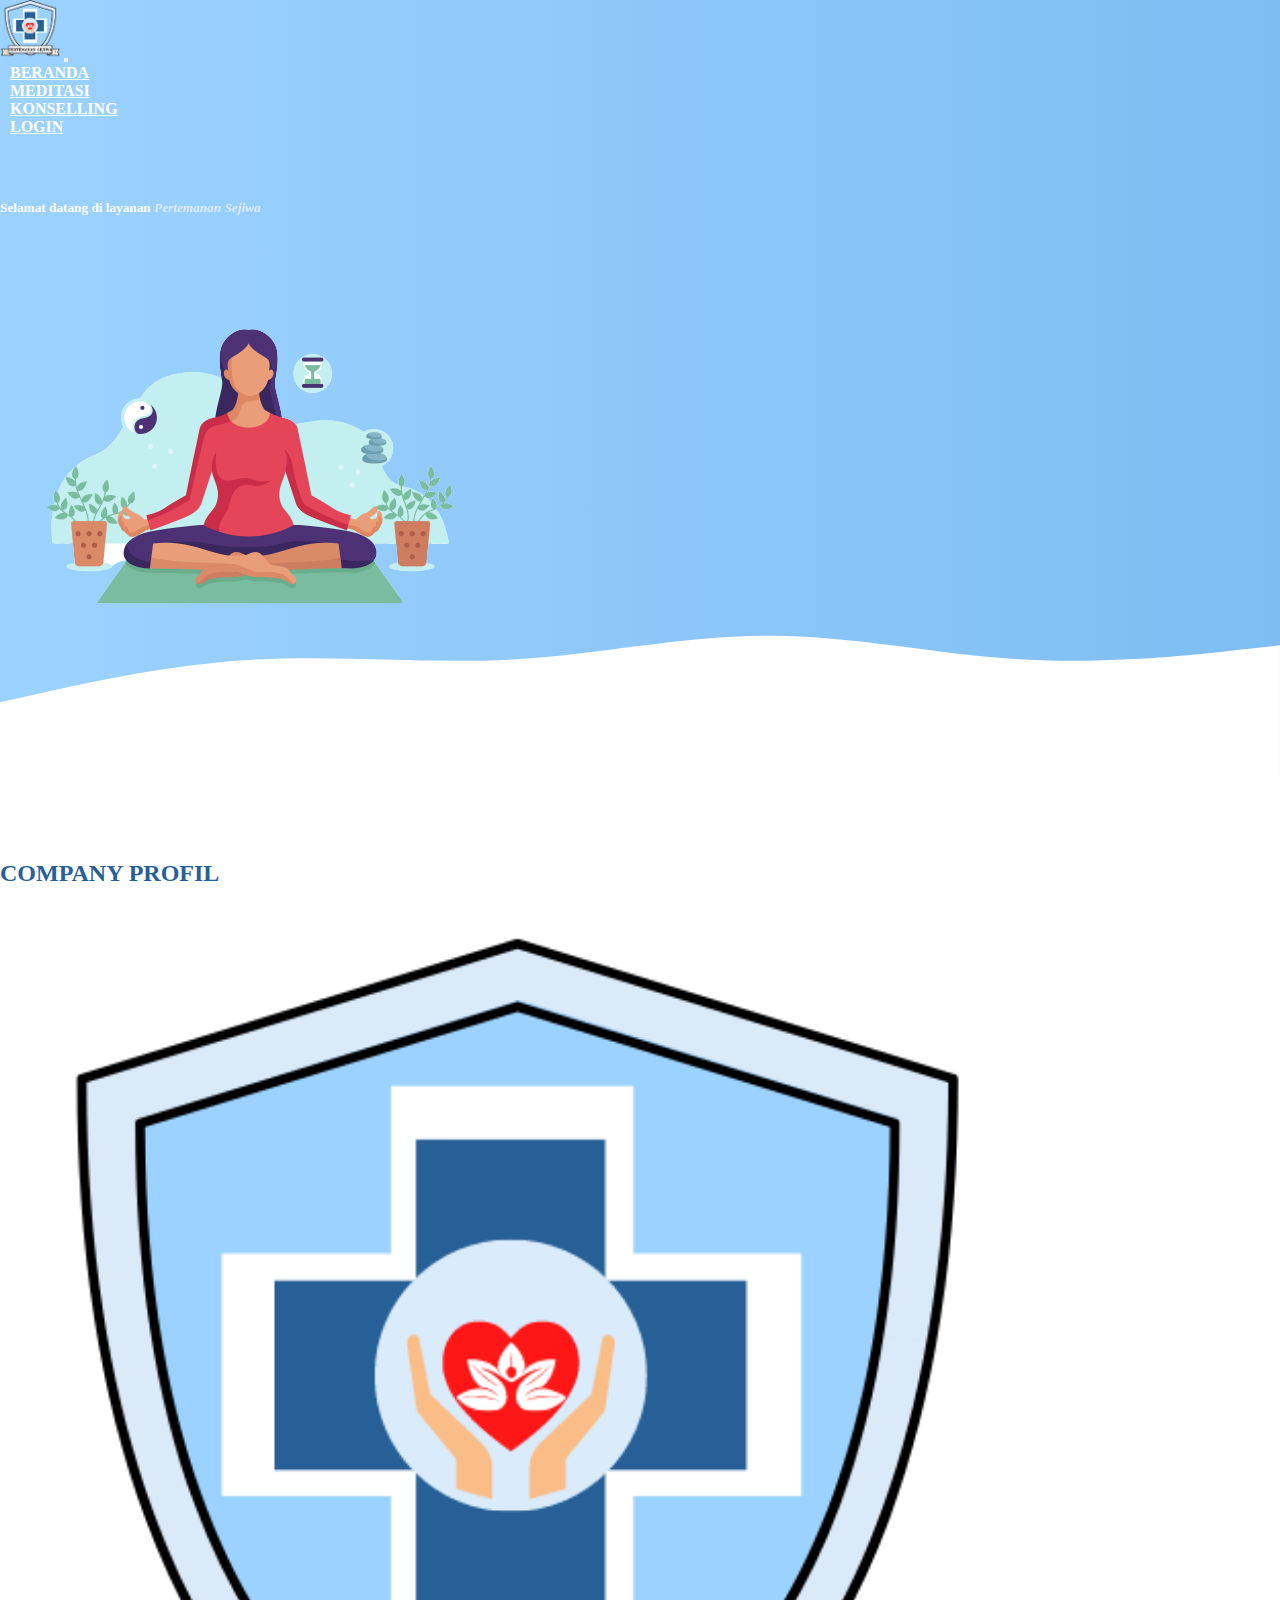
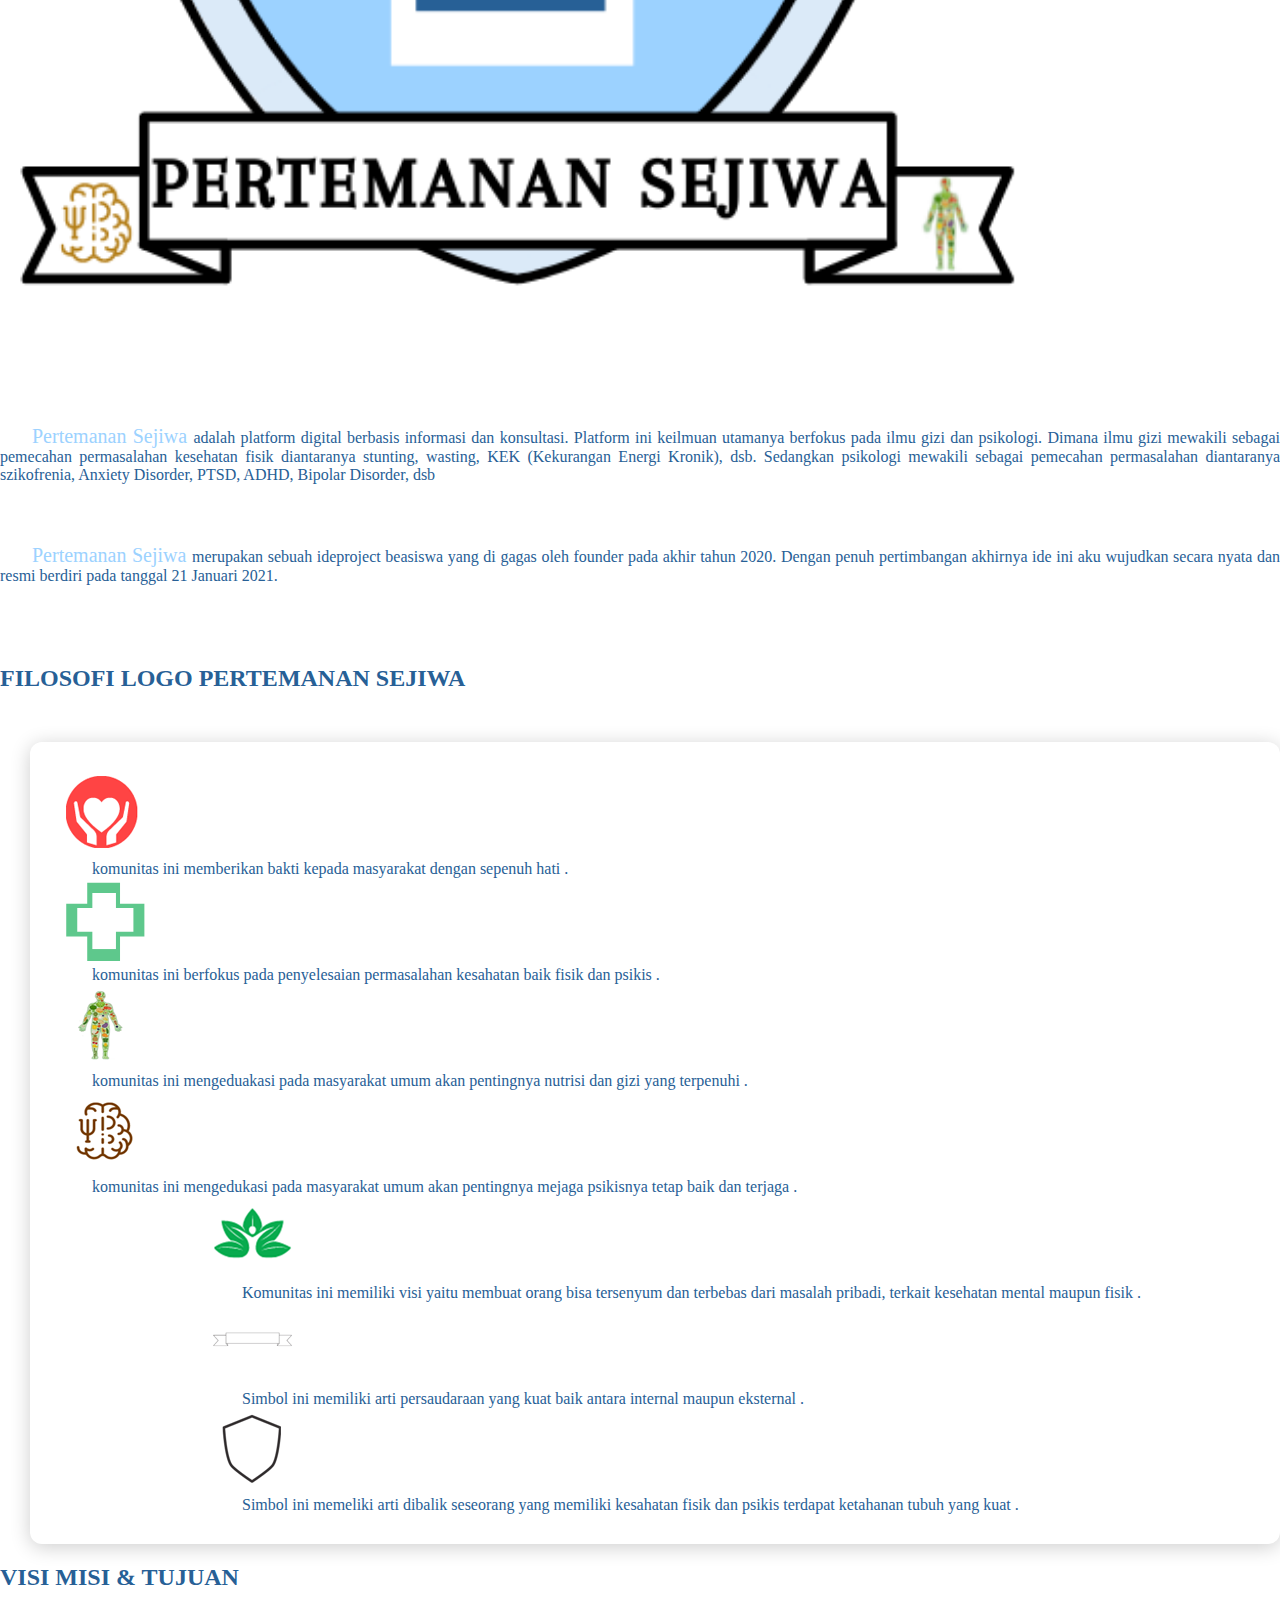
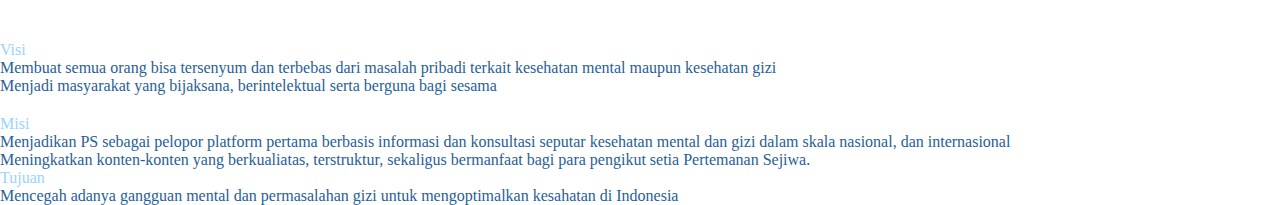
==== index.html @ 84c749e3 "pkm pi" ====
<!doctype html>
<html lang="en">
  <head>
    <!-- Required meta tags -->
    <meta charset="utf-8">
    <meta name="viewport" content="width=device-width, initial-scale=1, shrink-to-fit=no">

    <!-- Bootstrap CSS -->
    <link rel="stylesheet" href="https://cdn.jsdelivr.net/npm/bootstrap@4.6.1/dist/css/bootstrap.min.css" integrity="sha384-zCbKRCUGaJDkqS1kPbPd7TveP5iyJE0EjAuZQTgFLD2ylzuqKfdKlfG/eSrtxUkn" crossorigin="anonymous">

    <title>Pertemanan Sejiwa</title>

    <link href="https://fonts.googleapis.com/css2?family=Mochiy+Pop+P+One&display=swap" rel="stylesheet">
    
    <link rel="stylesheet" href="style.css">
  </head>
  <body>
   <section id="nav">
    <nav class="navbar navbar-expand-lg navbar-light fixed-top ">
        <div class="container">

       
        <a class="navbar-brand" href="#"><img src="img/ps.png" alt="" width="60px"></a>
        <button class="navbar-toggler" type="button" data-toggle="collapse" data-target="#navbarNav" aria-controls="navbarNav" aria-expanded="false" aria-label="Toggle navigation">
          <span class="navbar-toggler-icon"></span>
        </button>
        <div class="collapse navbar-collapse" id="navbarNav">
          <ul class="navbar-nav ml-auto">
            <li class="nav-item active">
              <a class="nav-link active" href="index.html">Beranda</a>
            </li>
            <li class="nav-item">
              <a class="nav-link" href="meditasi.html">Meditasi</a>
            </li>
            <li class="nav-item">
              <a class="nav-link" href="konselling.html">Konselling</a>
            </li>
            <li class="nav-item">
              <a class="nav-link btn btn-danger tombol my-2 my-sm-0 " href="">Login</a>
            </li>
          </ul>
        </div>
    </div>
      </nav>
   </section>

   <section id="banner">
       <div class="banner">
           <div class="container">
               <div class="row">
                   <div class="col-md-6">
                    <h5 class="display-3">Selamat datang di layanan  <span>Pertemanan Sejiwa</span></h5>
                      
                     
                   </div>
                   <div class="col-md-6">
                       <img src="img/vector1.png" alt="" class="ban-img img-fluid" style="margin-bottom: 60px;">
                   </div>
               </div>
           </div>
       </div>
       <svg class="wave" xmlns="http://www.w3.org/2000/svg" viewBox="0 0 1440 320"><path fill="#fff" fill-opacity="1" d="M0,160L48,149.3C96,139,192,117,288,112C384,107,480,117,576,112C672,107,768,85,864,85.3C960,85,1056,107,1152,112C1248,117,1344,107,1392,101.3L1440,96L1440,320L1392,320C1344,320,1248,320,1152,320C1056,320,960,320,864,320C768,320,672,320,576,320C480,320,384,320,288,320C192,320,96,320,48,320L0,320Z"></path></svg>
   </section>
  <!--  -->
  <section id="features">
    <div class="container">
      <h2 class="text-center">
       Company Profil
      </h2>
      <div class="row">
        <div class="col-md-6">
          <img src="img/ps.png" alt="" width="80%">
        </div>
        <div class="col-md-6">
          <p class="text">
            <span style="color: #9cd2ff; font-size: 20px !important;"> Pertemanan Sejiwa </span> adalah platform digital berbasis informasi dan konsultasi. Platform ini keilmuan utamanya berfokus pada ilmu gizi dan psikologi. Dimana ilmu gizi mewakili sebagai pemecahan permasalahan kesehatan fisik diantaranya stunting, wasting,  KEK (Kekurangan Energi Kronik), dsb. Sedangkan psikologi mewakili sebagai pemecahan permasalahan diantaranya szikofrenia, Anxiety Disorder, PTSD, ADHD, Bipolar Disorder, dsb  

           </p>
  
          <p class="text">
            <span style="color: #9cd2ff; font-size: 20px !important;"> Pertemanan Sejiwa </span> merupakan sebuah ideproject beasiswa yang di gagas oleh founder  pada akhir tahun 2020.  Dengan penuh pertimbangan akhirnya  ide ini aku wujudkan secara nyata dan resmi berdiri pada tanggal 21 Januari 2021. 
  

           </p>
  
        </div>
      </div>
      
    </div>
    
  </section>
  <!--  -->
  
    <div class="container">
      <h2 class="text-center" class="judul" >
        FILOSOFI LOGO PERTEMANAN SEJIWA
        </h2>
        <div class="panel">
          <div class="row">

            <div class="col-md-3 mt-3">
              <img src="img/2.png" alt="">
             <p>komunitas ini memberikan bakti kepada masyarakat dengan sepenuh hati 
              .</p>
            </div>
            <div class="col-md-3 mt-3">
              <img src="img/1.png" alt="">
             <p>komunitas ini berfokus pada penyelesaian permasalahan kesahatan baik fisik dan psikis
              .</p>
            </div>
            <div class="col-md-3 mt-3">
              <img src="img/3.png" alt="">
             <p>komunitas ini mengeduakasi pada masyarakat umum akan pentingnya nutrisi dan gizi yang terpenuhi
              .</p>
            </div>
            <div class="col-md-3 mt-3">
              <img src="img/4.png" alt="">
             <p>komunitas ini mengedukasi pada masyarakat umum akan pentingnya mejaga psikisnya tetap baik dan terjaga
              .</p>
            </div>
            

            
          
            
            
          </div>
          <div class="row pembungkus">
            <div class="col-md-3 mt-3">
              <img src="img/5.png" alt="">
             <p>Komunitas ini memiliki visi yaitu membuat orang  bisa tersenyum dan terbebas dari masalah pribadi, terkait kesehatan mental maupun fisik

              .</p>
            </div>
            <div class="col-md-3 mt-3">
              <img src="img/6.png" alt="">
             <p>Simbol ini memiliki arti persaudaraan yang kuat baik antara internal maupun eksternal

              .</p>
            </div>
            <div class="col-md-3 mt-3">
              <img src="img/7.png" alt="">
             <p>Simbol ini memeliki arti dibalik seseorang yang memiliki kesahatan fisik dan psikis terdapat ketahanan tubuh yang kuat

              .</p>
            </div>
          </div>
        </div>
        <!-- info panel -->
        

     
      
    </div>
    
<!--  -->

<div class="jumbotron jumbotron-fluid">
  <div class="container">
    <h2 class="text-center" class="judul" >
    Visi Misi & Tujuan
    </h2>
    <div class="row justify-content-center">
      
        <div class="col-md-4 mt-3">
          <div class="card text-center">
            <div class="card-header h3">
             Visi <br />
            
            </div>
            <div class="card-body">
              <ul class="list-group list-group-flush mb-3">
                <li class="list-group-item">Membuat semua orang bisa tersenyum dan terbebas dari masalah pribadi terkait kesehatan mental maupun kesehatan gizi 
                </li>
                <li class="list-group-item">Menjadi masyarakat yang bijaksana, berintelektual serta berguna bagi sesama
                </li>
                
              </ul>
              
            </div>
          </div>
        </div>
        <div class="col-md-4 mt-3">
          <div class="card text-center bawah">
            <div class="card-header h3">
              Misi <br />
             
            </div>
            <div class="card-body">
              <ul class="list-group list-group-flush mb-3">
                <li class="list-group-item">Menjadikan PS sebagai pelopor platform pertama berbasis informasi dan konsultasi  seputar kesehatan mental dan gizi dalam skala nasional, dan internasional</li>
                <li class="list-group-item">Meningkatkan konten-konten yang berkualiatas, terstruktur, sekaligus bermanfaat bagi para pengikut setia Pertemanan Sejiwa.
                </li>
                
              </ul>
              
            </div>
          </div>
        </div>
        <div class="col-md-4 mt-3">
          <div class="card text-center">
            <div class="card-header h3">
              Tujuan <br />
              
            </div>
            <div class="card-body">
              <ul class="list-group list-group-flush mb-3">
                <li class="list-group-item">Mencegah adanya gangguan mental dan permasalahan gizi untuk mengoptimalkan kesahatan di Indonesia
                </li>
                
              </ul>
              
            </div>
          </div>
        </div>



      </div>
     

    </div>
   
  </div>
</div>

  
    <!-- Optional JavaScript; choose one of the two! -->

    <!-- Option 1: jQuery and Bootstrap Bundle (includes Popper) -->
    <script src="https://cdn.jsdelivr.net/npm/jquery@3.5.1/dist/jquery.slim.min.js" integrity="sha384-DfXdz2htPH0lsSSs5nCTpuj/zy4C+OGpamoFVy38MVBnE+IbbVYUew+OrCXaRkfj" crossorigin="anonymous"></script>
    <script src="https://cdn.jsdelivr.net/npm/bootstrap@4.6.1/dist/js/bootstrap.bundle.min.js" integrity="sha384-fQybjgWLrvvRgtW6bFlB7jaZrFsaBXjsOMm/tB9LTS58ONXgqbR9W8oWht/amnpF" crossorigin="anonymous"></script>

    <!-- Option 2: Separate Popper and Bootstrap JS -->
    <!--
    <script src="https://cdn.jsdelivr.net/npm/jquery@3.5.1/dist/jquery.slim.min.js" integrity="sha384-DfXdz2htPH0lsSSs5nCTpuj/zy4C+OGpamoFVy38MVBnE+IbbVYUew+OrCXaRkfj" crossorigin="anonymous"></script>
    <script src="https://cdn.jsdelivr.net/npm/popper.js@1.16.1/dist/umd/popper.min.js" integrity="sha384-9/reFTGAW83EW2RDu2S0VKaIzap3H66lZH81PoYlFhbGU+6BZp6G7niu735Sk7lN" crossorigin="anonymous"></script>
    <script src="https://cdn.jsdelivr.net/npm/bootstrap@4.6.1/dist/js/bootstrap.min.js" integrity="sha384-VHvPCCyXqtD5DqJeNxl2dtTyhF78xXNXdkwX1CZeRusQfRKp+tA7hAShOK/B/fQ2" crossorigin="anonymous"></script>
    -->
  </body>
</html>
---- style.css ----
*{
    margin: 0;
    padding: 0;
}
html, body {
    max-width: 100%;
    overflow-x: hidden;
    }
#nav{
    position: sticky;
    top: 0;
    z-index: 1001;
}
.navbar{
    background-image:linear-gradient(to right, #9cd2ff,#7ebdf2);
}
.navbar-nav li{
    padding: 0 10px;
}
.navbar-nav li a{
    color: #fff !important;
    font-weight: bold;
    text-transform: uppercase;
}
/*  */
#banner{
    position: relative;
    background-image:linear-gradient(to right, #9cd2ff,#7ebdf2);
    color: #fff;
    padding-top: 5%;
}

.ban-img{
    position: relative;
}
.wave{
    position: absolute;
    bottom: -10%;
    left: 0;
    margin-top: 25px;
}
/*  */
@media (min-width: 992px) { 
    #features .text{
        margin-top: 60px;
    }
    .banner h5 {
        font-weight: bold;
        
    }
    
    .banner h5 span {
        
        color: #dbeaf8;
        font-weight: bold;
        font-style: italic;
       
    
    }
    .container .pembungkus{
        margin-left: 150px;
        }
        .container .bawah{
            margin-top: 55px;
        }
}
@media(max-width:991px){
    .banner h5 {
        font-weight: 300;
        
    }
    
    .banner h5 span {
        
        color: #dbeaf8;
        font-weight: 300;
        font-style: italic;
       
    
    }
    #features img{
        margin-left: 30px;
    }
    .container img{
        margin-left: 80px;
    }
}
#features{
    padding: 80px 0;
}
h2{
    font-weight: bold;
    color: #276096;
    text-transform: uppercase;
    margin-bottom: 50px;
}
#features .text{
    color: #276096;
    
    /* line-height: 20px !important; */
    text-align: justify;
    text-indent:2em;
}
/*  */
.panel {
    
    margin-top: 50px;
    /*  margin-top: -150px;supaya mepet dengan jumbotronnya */
    

    box-shadow: 0 3px 20px rgba(0, 0, 0, 0.2);
    border-radius: 12px;
   
    background-color: white;
    padding: 30px;
    margin-left: 30px;
    margin-bottom: 20px;

  }
  .panel:hover{
    box-shadow: 0 8px 16px 0 rgba(0,0,0,0.5);
  }
  .panel p{
      font-family: 'Times New Roman';
      color: #276096;
      
      text-indent:2em;
  }
  .info-panel{
	box-shadow: 0 3px 20px rgba(0, 0, 0, 0.5);
	border-radius: 25px;

	background-color: white;
	padding: 30px;
	
 }
 .container .h3{
     color: #9cd2ff;
    }
    .container ul li{
    color: #276096;
}
.tombol{
   
    border-radius: 80px;
    
}
.jb{
    margin-top: 10%;
}
.bg-jumb{
    background-image: linear-gradient(180deg, #00ffff 0, #00ffff 16.67%, #00e4ff 33.33%, #0cc1ed 50%, #319fc6 66.67%, #3a82a2 83.33%, #3a6882 100%);
}
.container .bawah{
    margin-top: 20px;
}
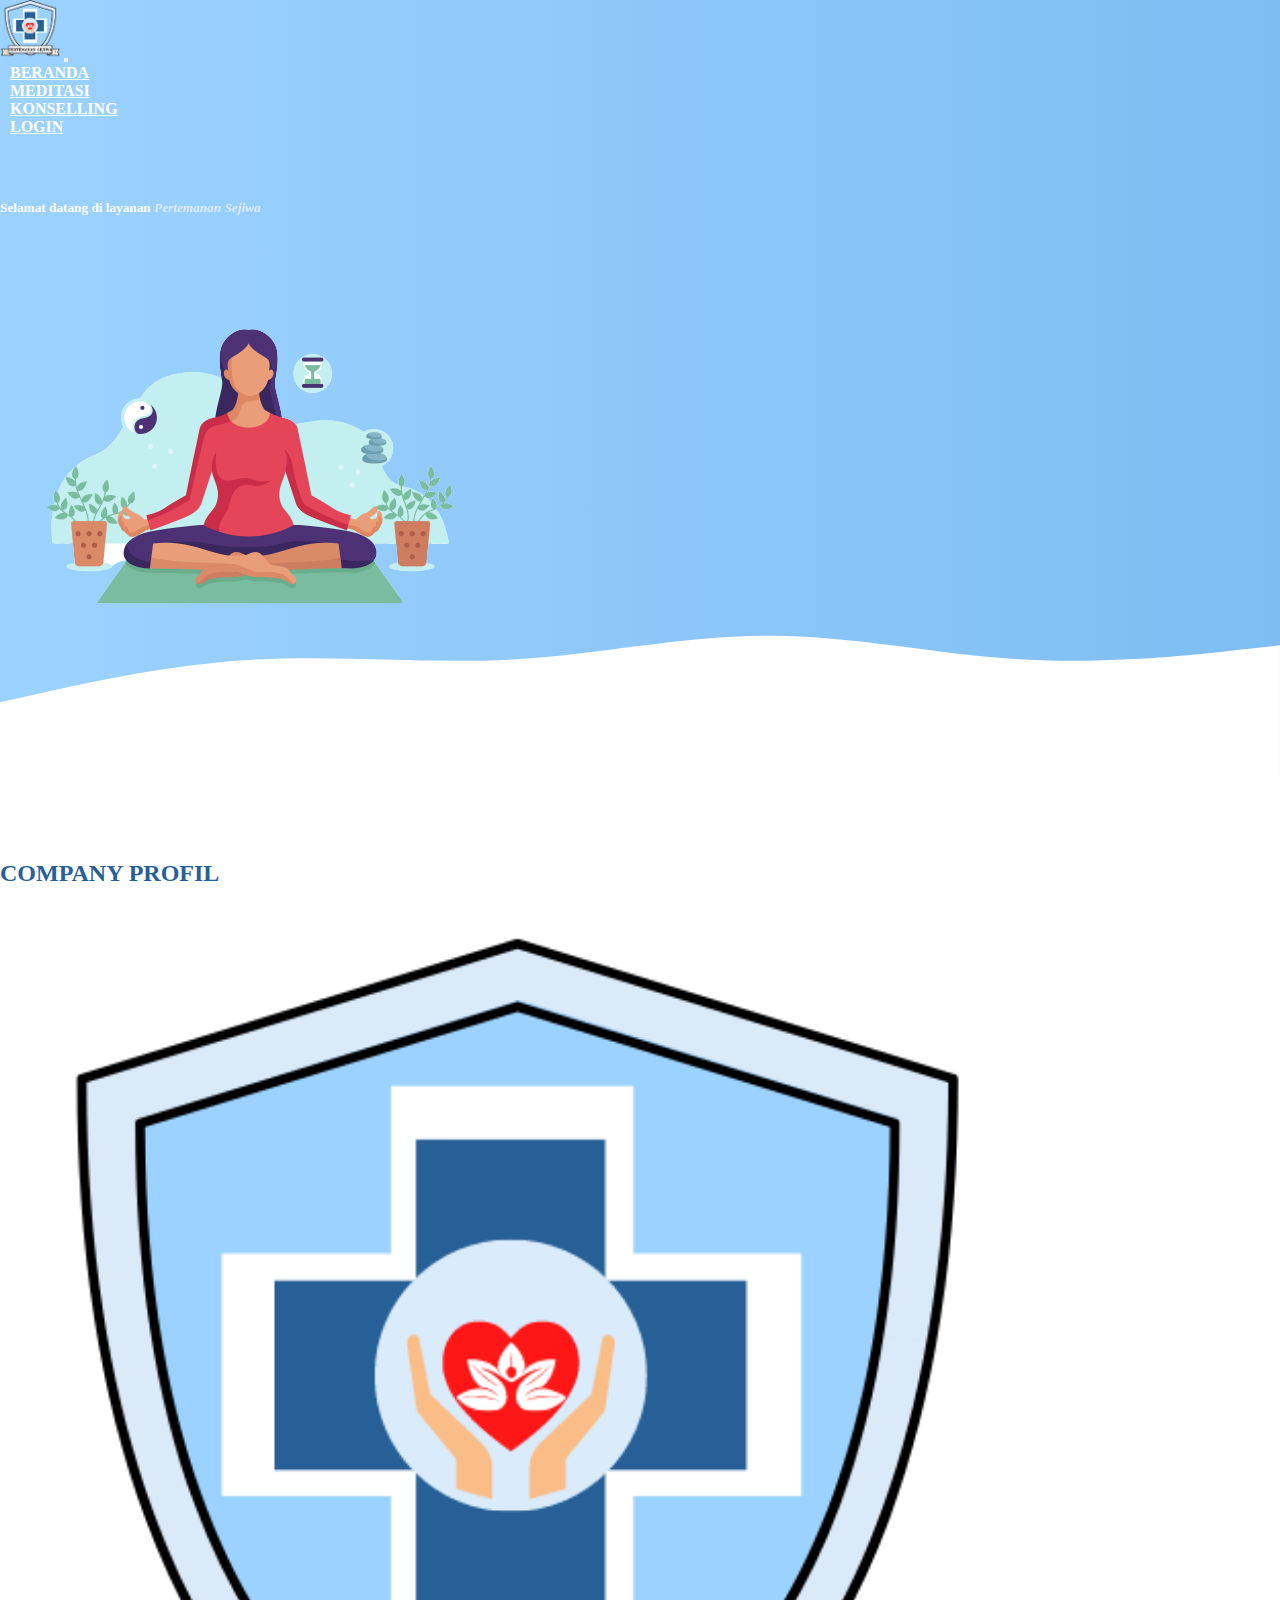
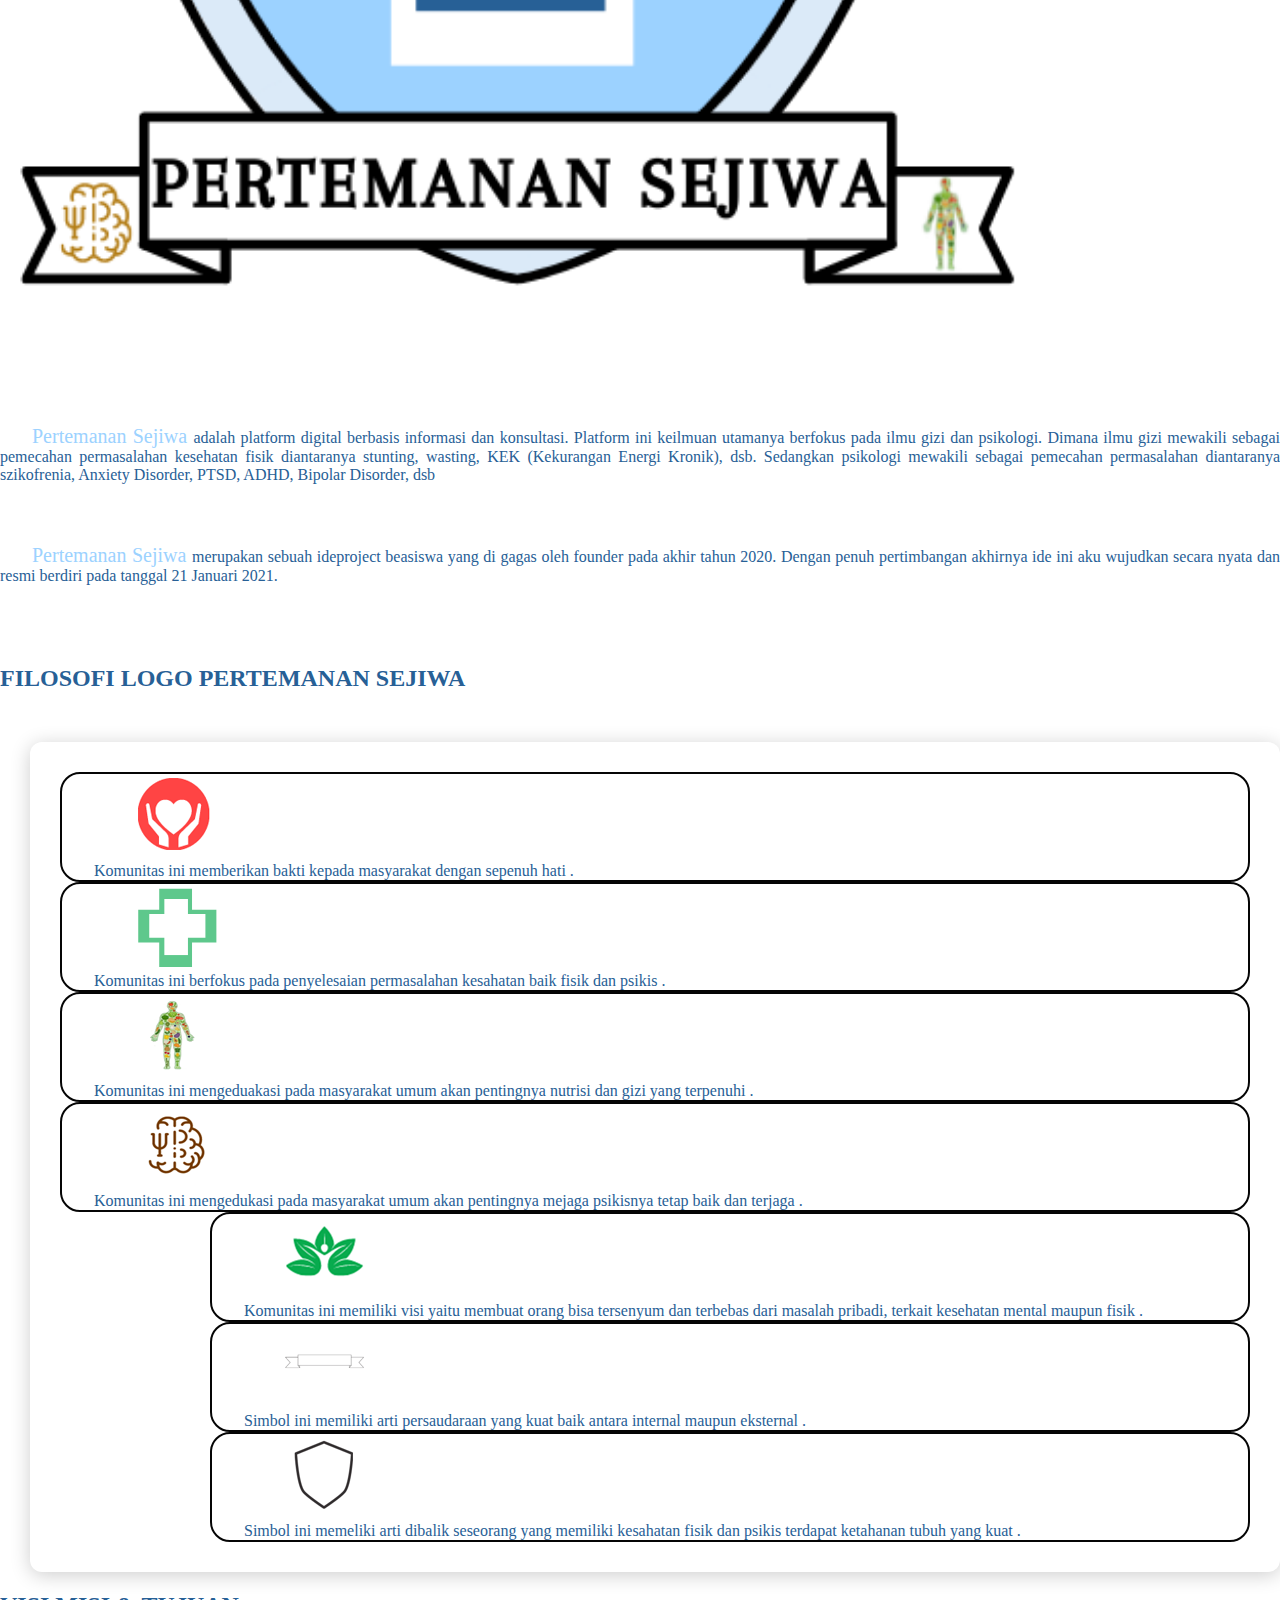
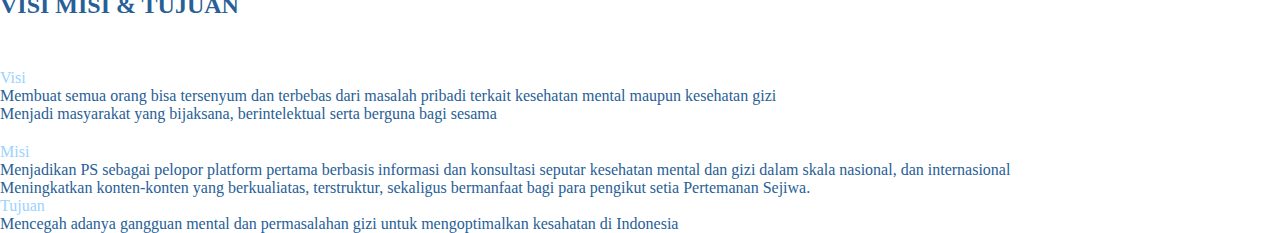
==== commit ad0a51d0: "modifikasi" ====
--- a/index.html
+++ b/index.html
@@ -98,24 +98,24 @@
         <div class="panel">
           <div class="row">
 
-            <div class="col-md-3 mt-3">
-              <img src="img/2.png" alt="">
-             <p>komunitas ini memberikan bakti kepada masyarakat dengan sepenuh hati 
-              .</p>
-            </div>
-            <div class="col-md-3 mt-3">
-              <img src="img/1.png" alt="">
-             <p>komunitas ini berfokus pada penyelesaian permasalahan kesahatan baik fisik dan psikis
-              .</p>
-            </div>
-            <div class="col-md-3 mt-3">
-              <img src="img/3.png" alt="">
-             <p>komunitas ini mengeduakasi pada masyarakat umum akan pentingnya nutrisi dan gizi yang terpenuhi
-              .</p>
-            </div>
-            <div class="col-md-3 mt-3">
-              <img src="img/4.png" alt="">
-             <p>komunitas ini mengedukasi pada masyarakat umum akan pentingnya mejaga psikisnya tetap baik dan terjaga
+            <div class="col-md-3 mt-3" style="border: 2px solid rgb(5, 5, 5); border-radius: 20px;">
+              <img style="padding-left: 70px;" src="img/2.png" alt="">
+             <p style="border: #0e1316;">Komunitas ini memberikan bakti kepada masyarakat dengan sepenuh hati 
+              .</p>
+            </div>
+            <div class="col-md-3 mt-3" style="border: 2px solid rgb(5, 5, 5); border-radius: 20px;">
+              <img style="padding-left: 70px;" src="img/1.png" alt="">
+             <p>Komunitas ini berfokus pada penyelesaian permasalahan kesahatan baik fisik dan psikis
+              .</p>
+            </div>
+            <div class="col-md-3 mt-3" style="border: 2px solid rgb(5, 5, 5); border-radius: 20px;">
+              <img style="padding-left: 70px;" src="img/3.png" alt="">
+             <p>Komunitas ini mengeduakasi pada masyarakat umum akan pentingnya nutrisi dan gizi yang terpenuhi
+              .</p>
+            </div>
+            <div class="col-md-3 mt-3" style="border: 2px solid rgb(5, 5, 5); border-radius: 20px;">
+              <img style="padding-left: 70px;" src="img/4.png" alt="">
+             <p>Komunitas ini mengedukasi pada masyarakat umum akan pentingnya mejaga psikisnya tetap baik dan terjaga
               .</p>
             </div>
             
@@ -126,22 +126,19 @@
             
           </div>
           <div class="row pembungkus">
-            <div class="col-md-3 mt-3">
-              <img src="img/5.png" alt="">
+            <div class="col-md-3 mt-3" style="border: 2px solid rgb(5, 5, 5); border-radius: 20px;">
+              <img style="padding-left: 70px;" src="img/5.png" alt="">
              <p>Komunitas ini memiliki visi yaitu membuat orang  bisa tersenyum dan terbebas dari masalah pribadi, terkait kesehatan mental maupun fisik
-
-              .</p>
-            </div>
-            <div class="col-md-3 mt-3">
-              <img src="img/6.png" alt="">
+              .</p>
+            </div>
+            <div class="col-md-3 mt-3" style="border: 2px solid rgb(5, 5, 5); border-radius: 20px;">
+              <img style="padding-left: 70px;" src="img/6.png" alt="">
              <p>Simbol ini memiliki arti persaudaraan yang kuat baik antara internal maupun eksternal
-
-              .</p>
-            </div>
-            <div class="col-md-3 mt-3">
-              <img src="img/7.png" alt="">
+              .</p>
+            </div>
+            <div class="col-md-3 mt-3" style="border: 2px solid rgb(5, 5, 5); border-radius: 20px;">
+              <img style="padding-left: 70px;" src="img/7.png" alt="">
              <p>Simbol ini memeliki arti dibalik seseorang yang memiliki kesahatan fisik dan psikis terdapat ketahanan tubuh yang kuat
-
               .</p>
             </div>
           </div>
--- a/style.css
+++ b/style.css
@@ -134,6 +134,40 @@
 	padding: 30px;
 	
  }
+
+ /*  */
+.panel2 {
+    
+    margin-top: 50px;
+    /*  margin-top: -150px;supaya mepet dengan jumbotronnya */
+    
+
+    box-shadow: 0 3px 20px rgba(0, 0, 0, 0.2);
+    border-radius: 12px;
+   
+    background-color: white;
+    padding: 30px;
+    margin-left: 30px;
+    margin-bottom: 20px;
+
+  }
+  .panel2:hover{
+    box-shadow: 0 8px 16px 0 rgba(0,0,0,0.5);
+  }
+  .panel2 p{
+      font-family: 'Times New Roman';
+      color: #276096;
+      
+      text-indent:2em;
+  }
+  .info-panel2{
+	box-shadow: 0 3px 20px rgba(0, 0, 0, 0.5);
+	border-radius: 25px;
+
+	background-color: white;
+	padding: 30px;
+	
+ }
  .container .h3{
      color: #9cd2ff;
     }
@@ -149,8 +183,12 @@
     margin-top: 10%;
 }
 .bg-jumb{
-    background-image: linear-gradient(180deg, #00ffff 0, #00ffff 16.67%, #00e4ff 33.33%, #0cc1ed 50%, #319fc6 66.67%, #3a82a2 83.33%, #3a6882 100%);
+    background-image: linear-gradient(180deg, #00ffff 0, #89d1d1 16.67%, #00e4ff 33.33%, #0cc1ed 50%, #319fc6 66.67%, #3a82a2 83.33%, #3a6882 100%);
+}
+
+.bg-jumb2{
+    background-image: linear-gradient(180deg, #dcce10 0, #b9d636 16.67%, #a7f570 33.33%, #dcf88d 50%, #e6f0a5 66.67%, #d2f871 83.33%, #faf793 100%);
 }
 .container .bawah{
     margin-top: 20px;
-}+}
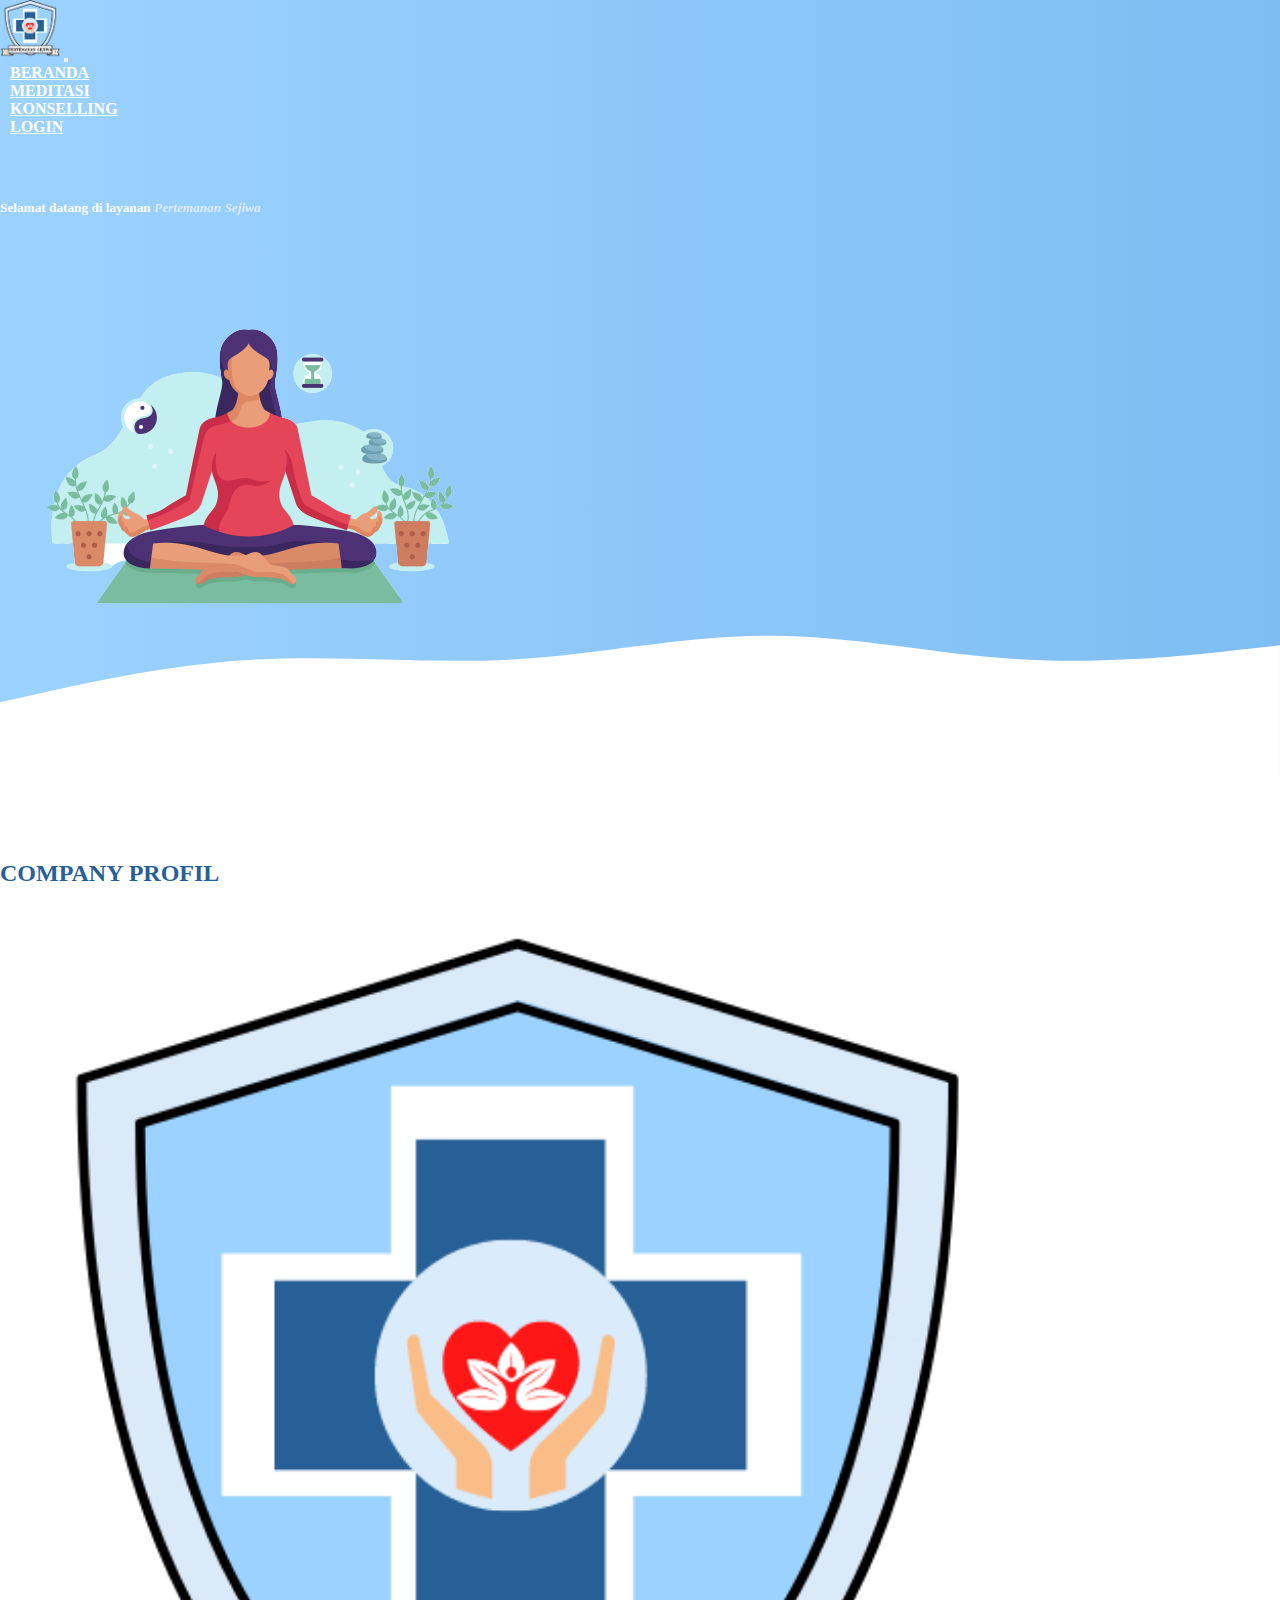
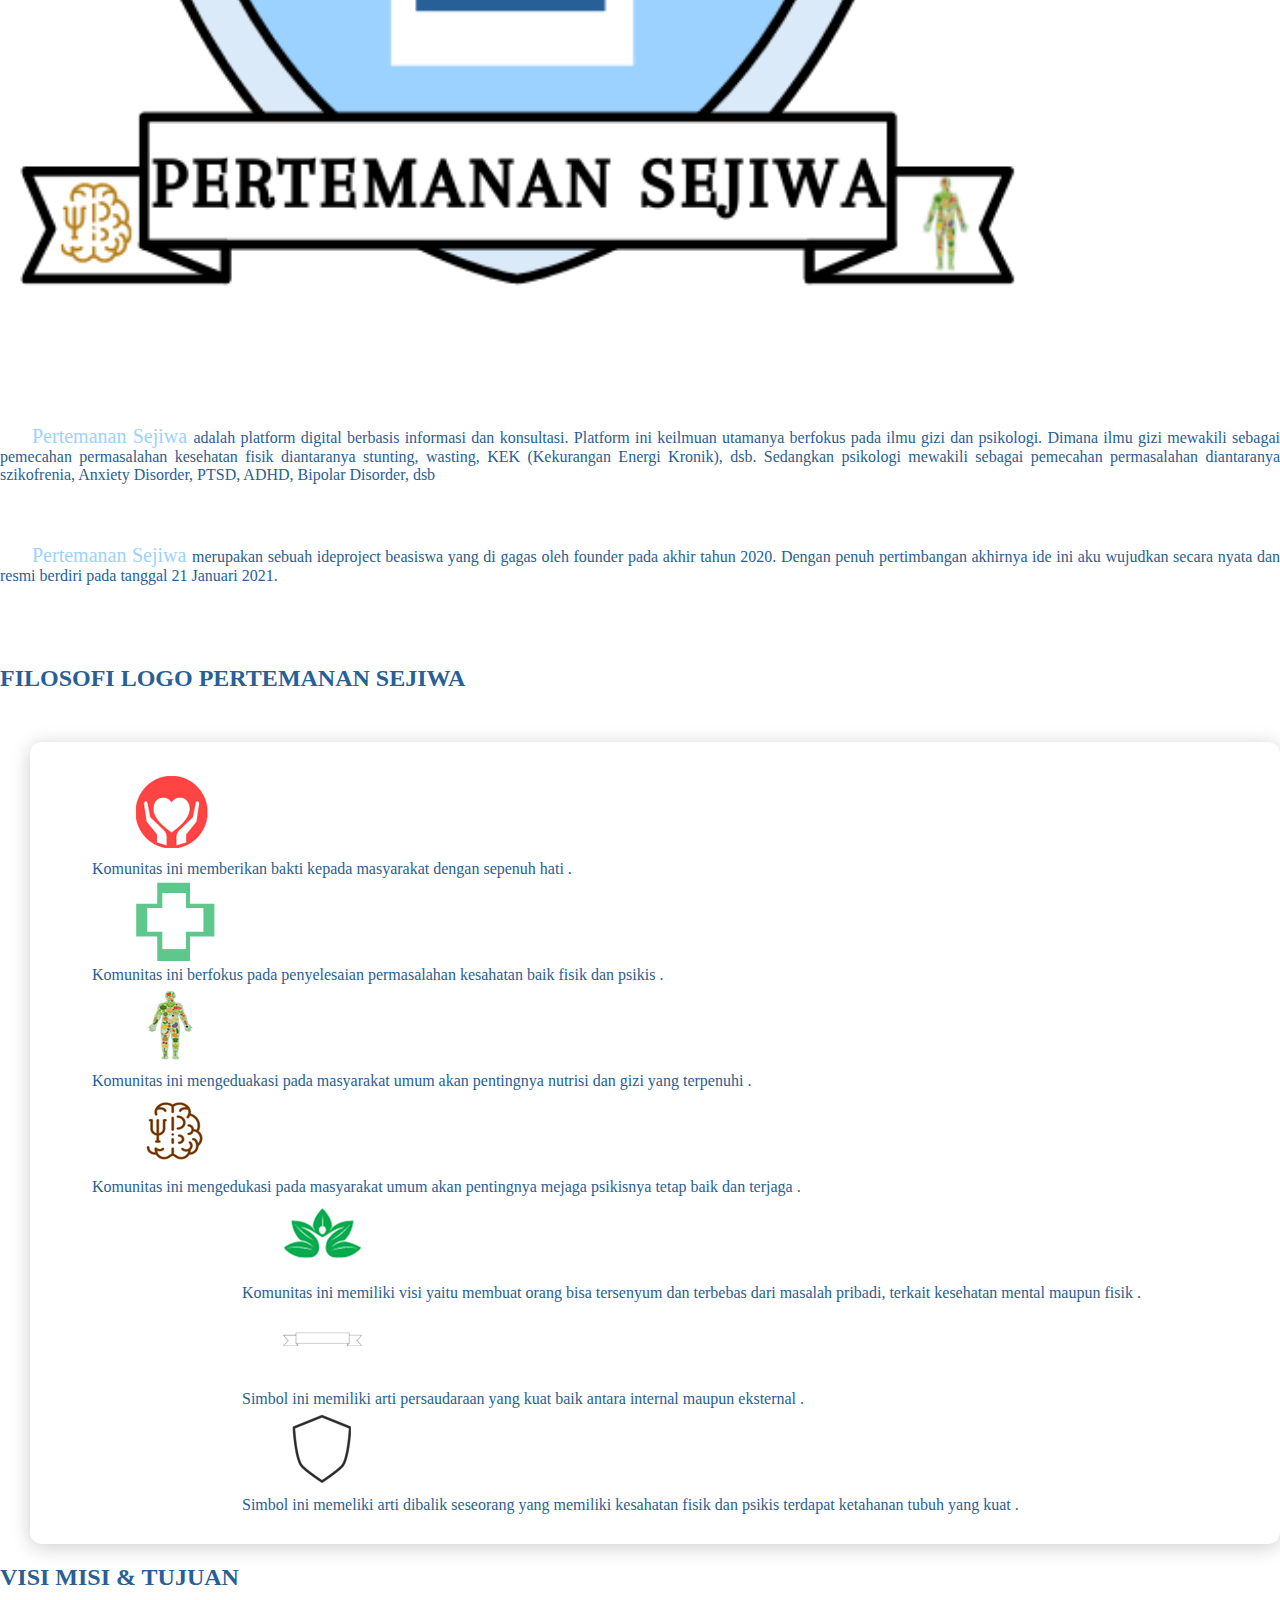
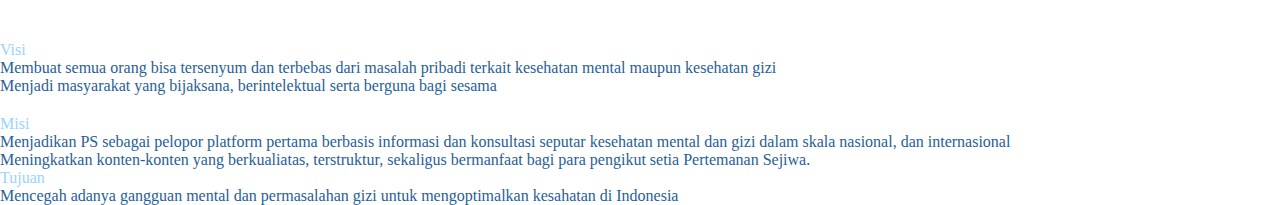
==== commit 5f5a54b9: "perbaikan" ====
--- a/index.html
+++ b/index.html
@@ -98,22 +98,22 @@
         <div class="panel">
           <div class="row">
 
-            <div class="col-md-3 mt-3" style="border: 2px solid rgb(5, 5, 5); border-radius: 20px;">
+            <div class="col-md-3 mt-3">
               <img style="padding-left: 70px;" src="img/2.png" alt="">
              <p style="border: #0e1316;">Komunitas ini memberikan bakti kepada masyarakat dengan sepenuh hati 
               .</p>
             </div>
-            <div class="col-md-3 mt-3" style="border: 2px solid rgb(5, 5, 5); border-radius: 20px;">
+            <div class="col-md-3 mt-3">
               <img style="padding-left: 70px;" src="img/1.png" alt="">
              <p>Komunitas ini berfokus pada penyelesaian permasalahan kesahatan baik fisik dan psikis
               .</p>
             </div>
-            <div class="col-md-3 mt-3" style="border: 2px solid rgb(5, 5, 5); border-radius: 20px;">
+            <div class="col-md-3 mt-3">
               <img style="padding-left: 70px;" src="img/3.png" alt="">
              <p>Komunitas ini mengeduakasi pada masyarakat umum akan pentingnya nutrisi dan gizi yang terpenuhi
               .</p>
             </div>
-            <div class="col-md-3 mt-3" style="border: 2px solid rgb(5, 5, 5); border-radius: 20px;">
+            <div class="col-md-3 mt-3">
               <img style="padding-left: 70px;" src="img/4.png" alt="">
              <p>Komunitas ini mengedukasi pada masyarakat umum akan pentingnya mejaga psikisnya tetap baik dan terjaga
               .</p>
@@ -126,17 +126,17 @@
             
           </div>
           <div class="row pembungkus">
-            <div class="col-md-3 mt-3" style="border: 2px solid rgb(5, 5, 5); border-radius: 20px;">
+            <div class="col-md-3 mt-3">
               <img style="padding-left: 70px;" src="img/5.png" alt="">
              <p>Komunitas ini memiliki visi yaitu membuat orang  bisa tersenyum dan terbebas dari masalah pribadi, terkait kesehatan mental maupun fisik
               .</p>
             </div>
-            <div class="col-md-3 mt-3" style="border: 2px solid rgb(5, 5, 5); border-radius: 20px;">
+            <div class="col-md-3 mt-3">
               <img style="padding-left: 70px;" src="img/6.png" alt="">
              <p>Simbol ini memiliki arti persaudaraan yang kuat baik antara internal maupun eksternal
               .</p>
             </div>
-            <div class="col-md-3 mt-3" style="border: 2px solid rgb(5, 5, 5); border-radius: 20px;">
+            <div class="col-md-3 mt-3">
               <img style="padding-left: 70px;" src="img/7.png" alt="">
              <p>Simbol ini memeliki arti dibalik seseorang yang memiliki kesahatan fisik dan psikis terdapat ketahanan tubuh yang kuat
               .</p>
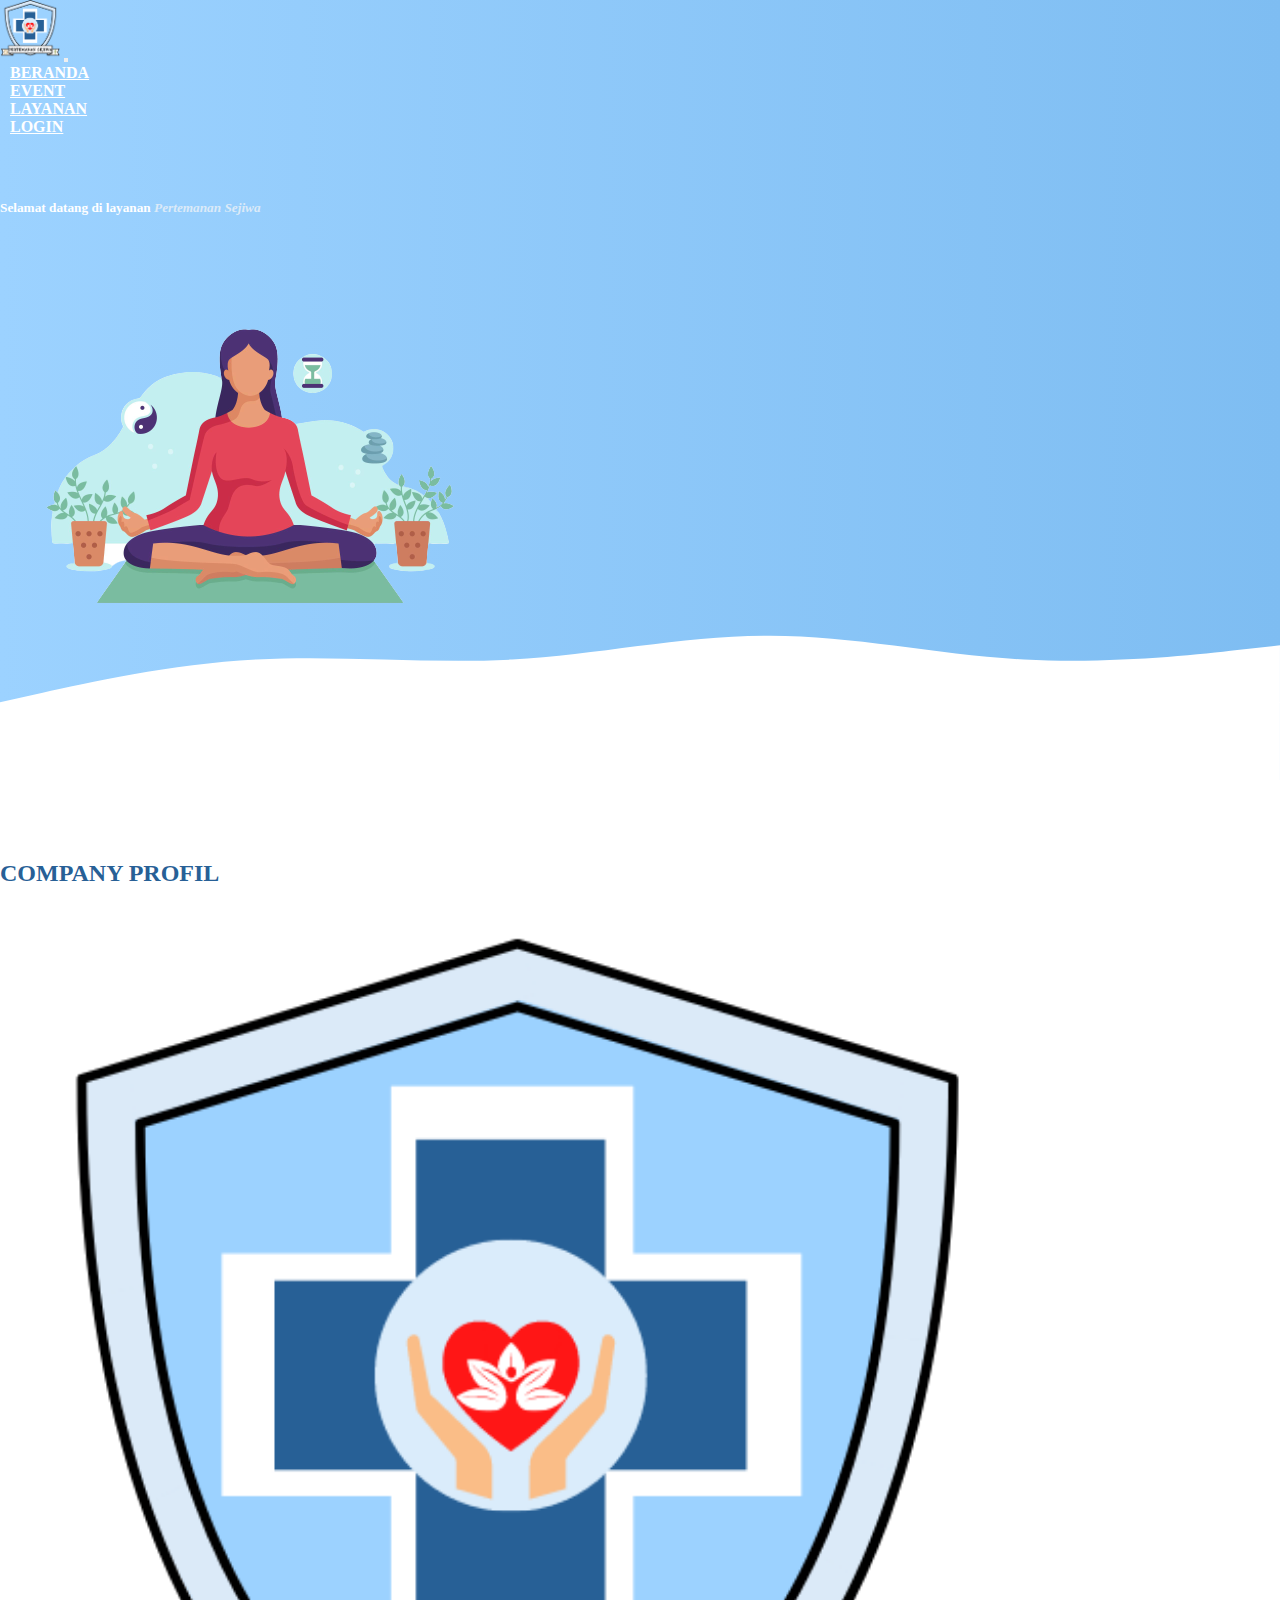
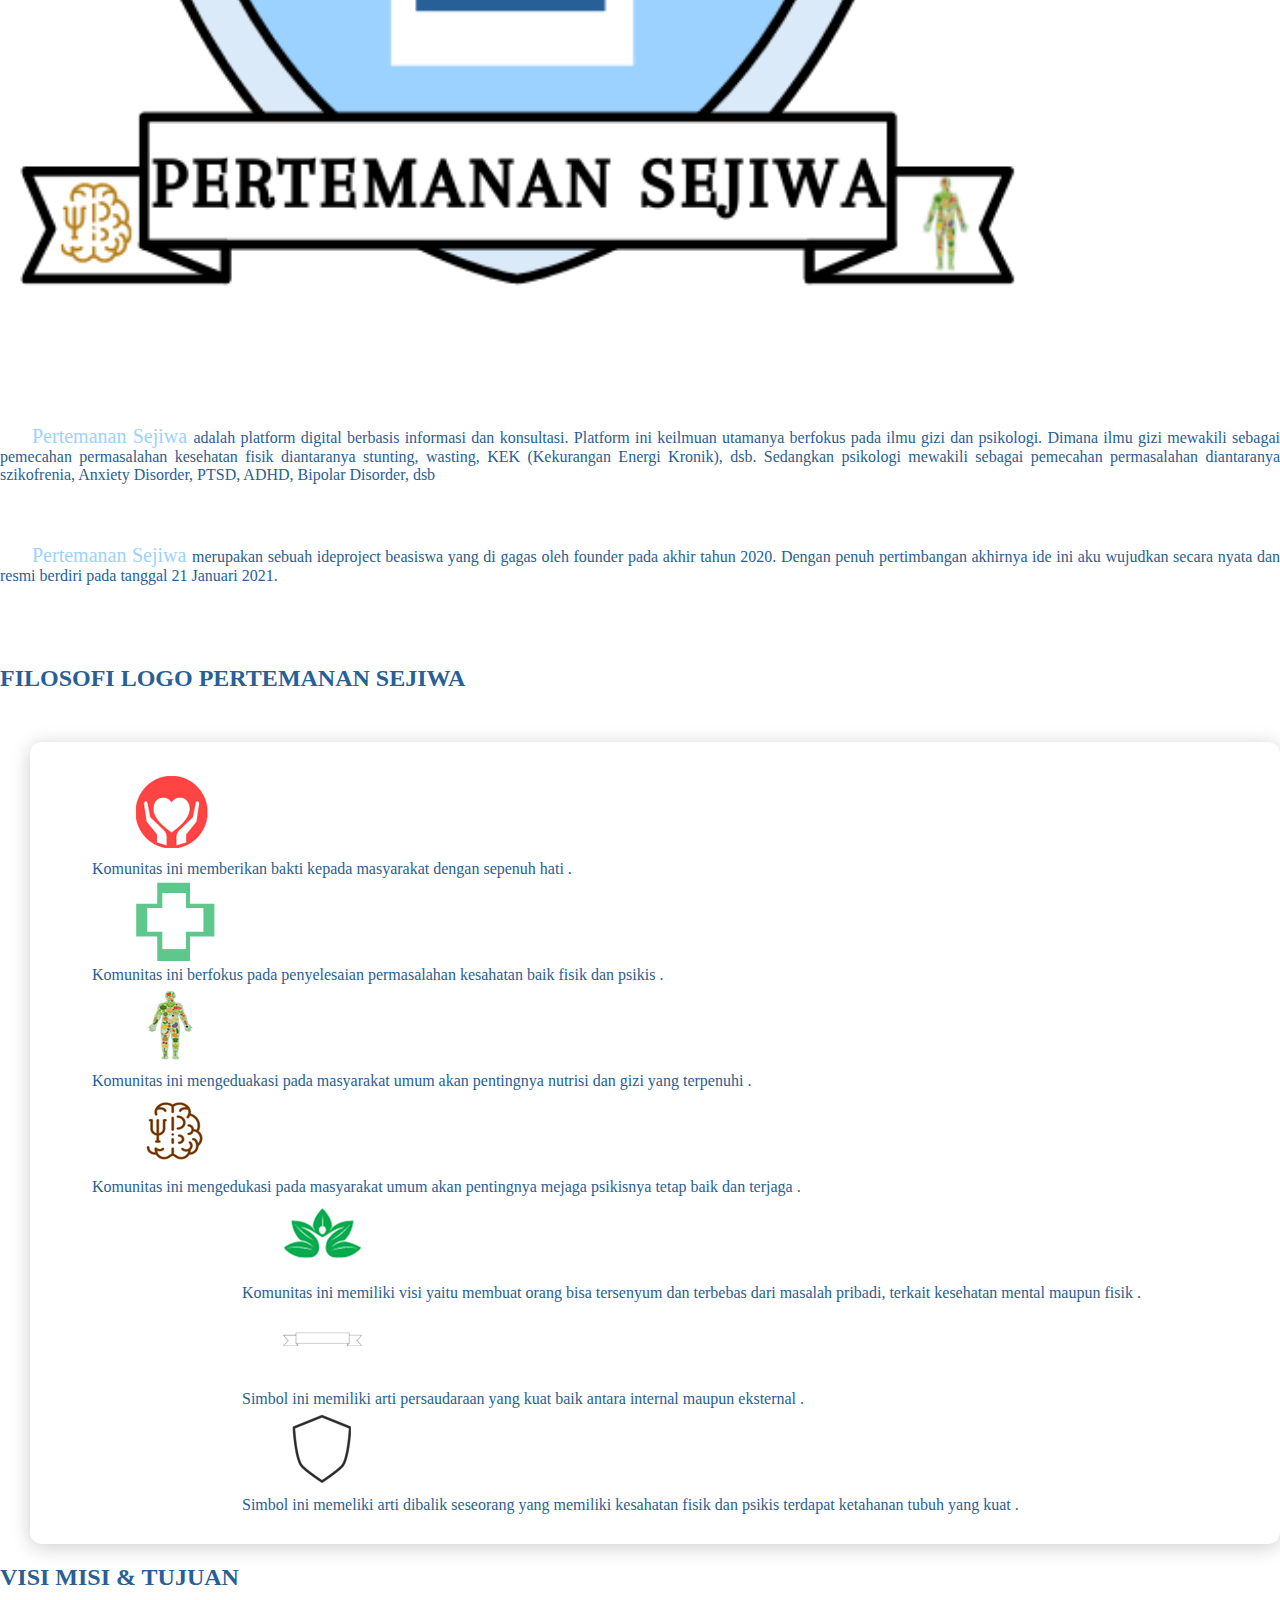
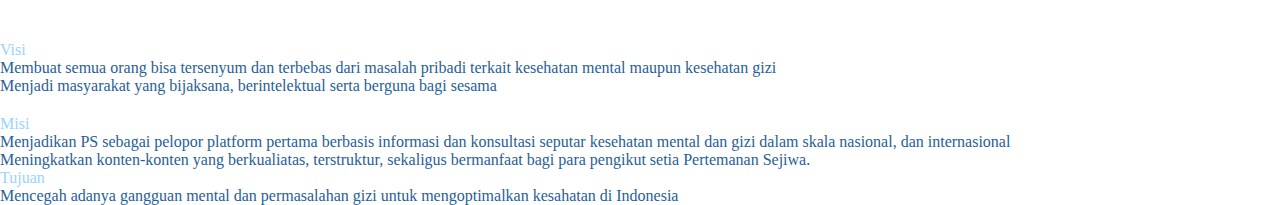
==== commit 4cc74569: "perbaikan2" ====
--- a/index.html
+++ b/index.html
@@ -30,10 +30,10 @@
               <a class="nav-link active" href="index.html">Beranda</a>
             </li>
             <li class="nav-item">
-              <a class="nav-link" href="meditasi.html">Meditasi</a>
+              <a class="nav-link" href="meditasi.html">Event</a>
             </li>
             <li class="nav-item">
-              <a class="nav-link" href="konselling.html">Konselling</a>
+              <a class="nav-link" href="konselling.html">Layanan</a>
             </li>
             <li class="nav-item">
               <a class="nav-link btn btn-danger tombol my-2 my-sm-0 " href="">Login</a>
